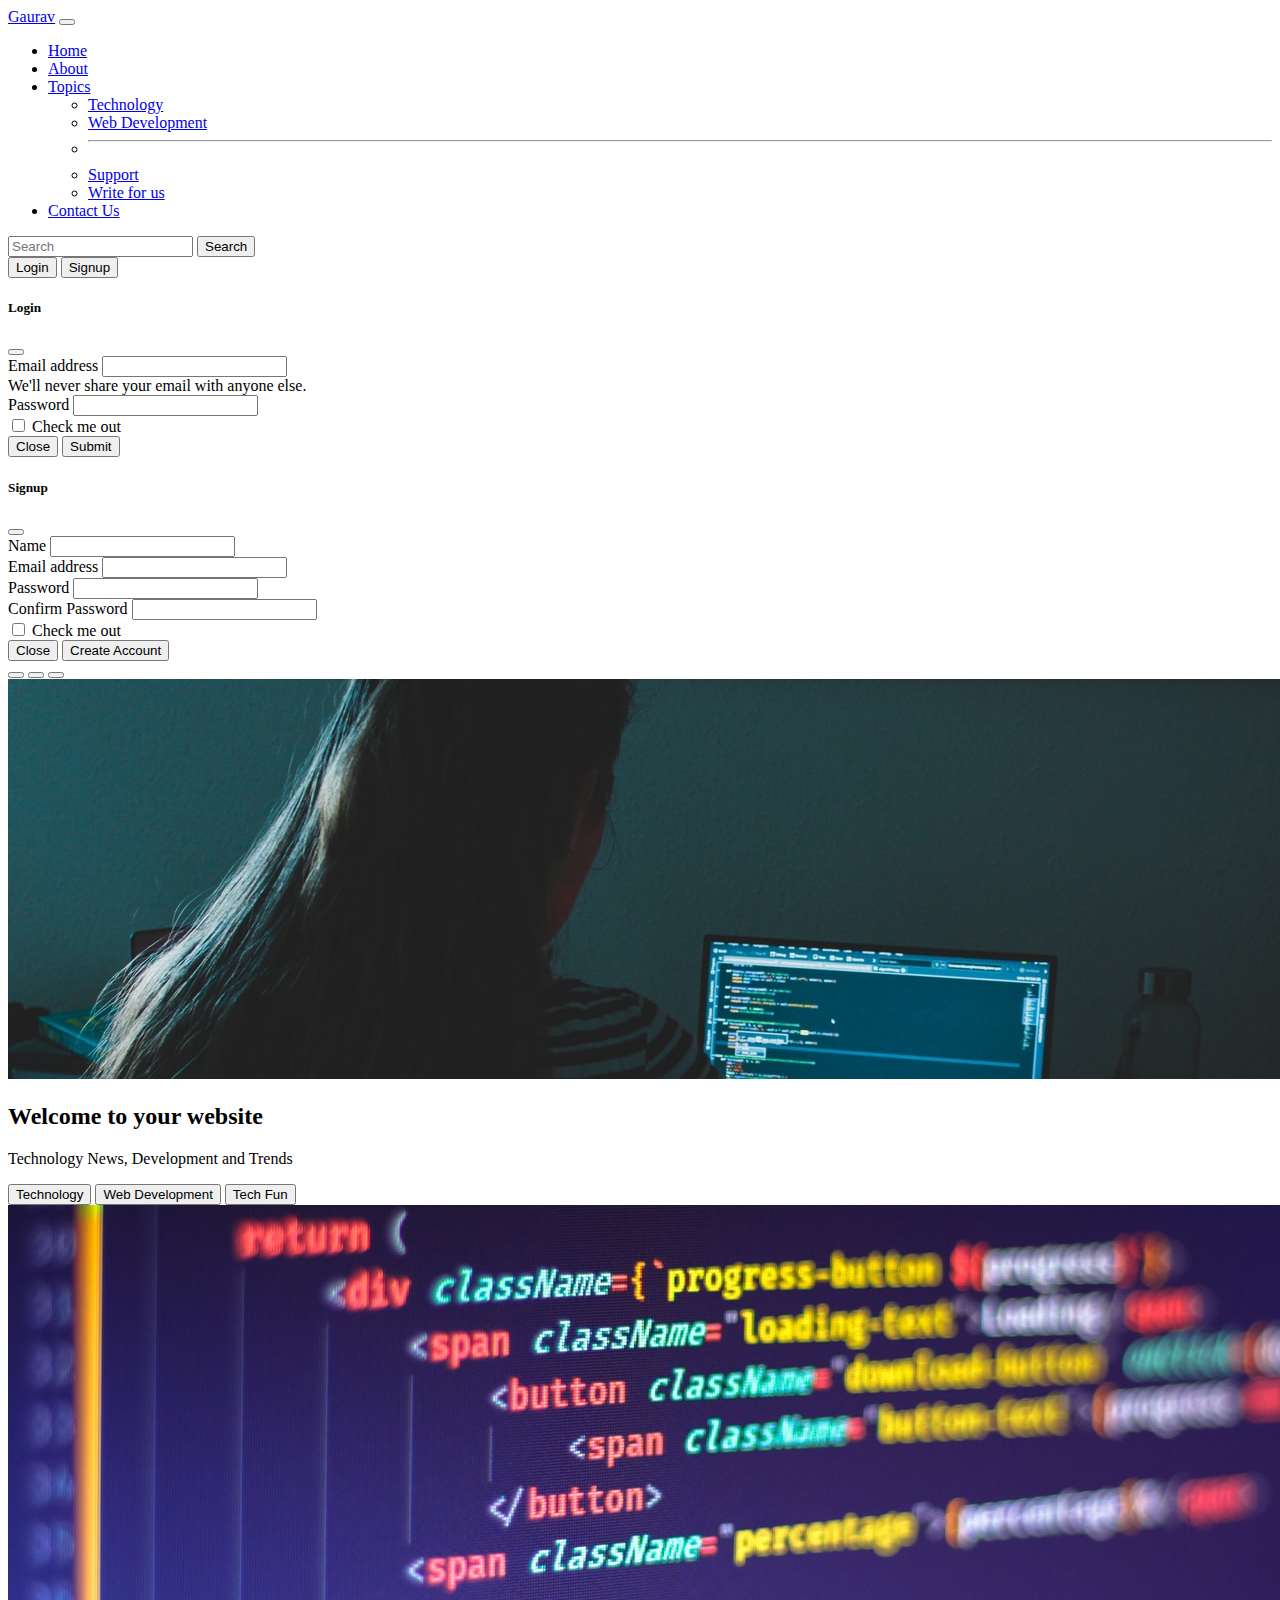
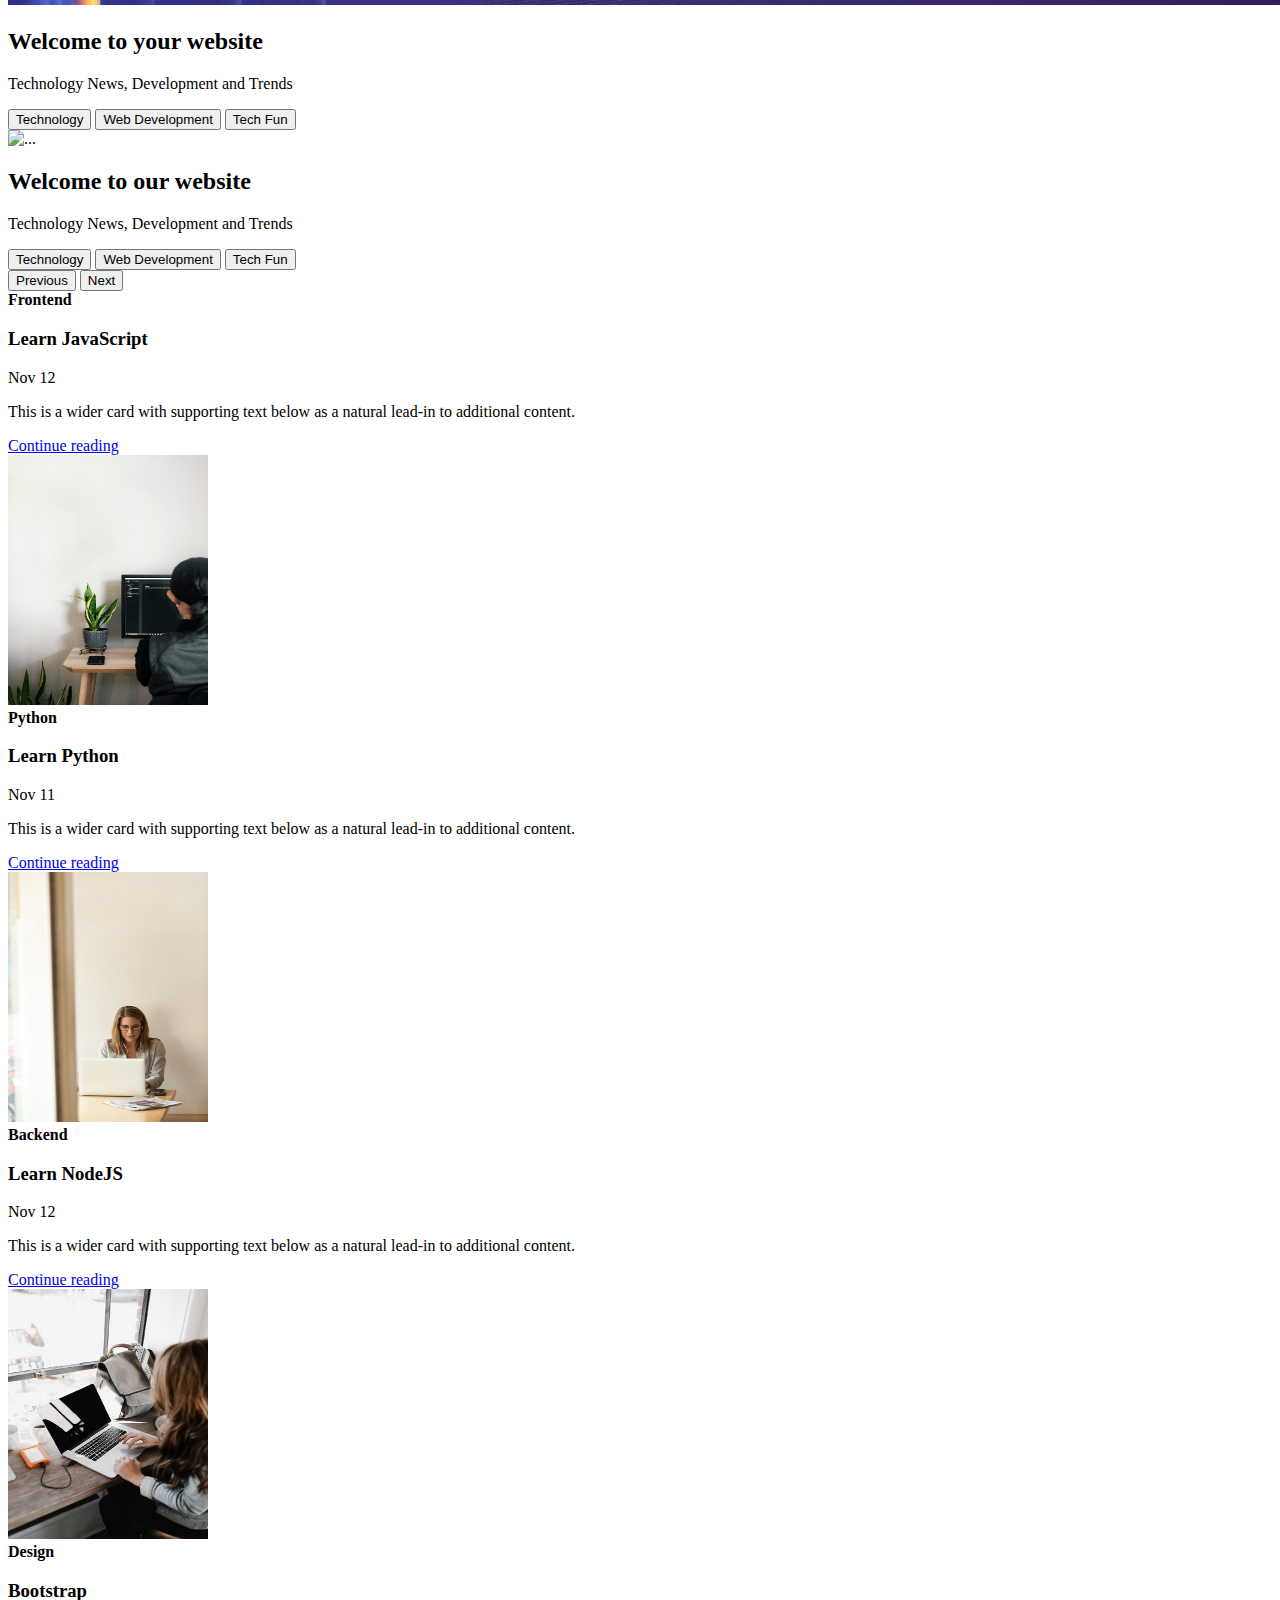
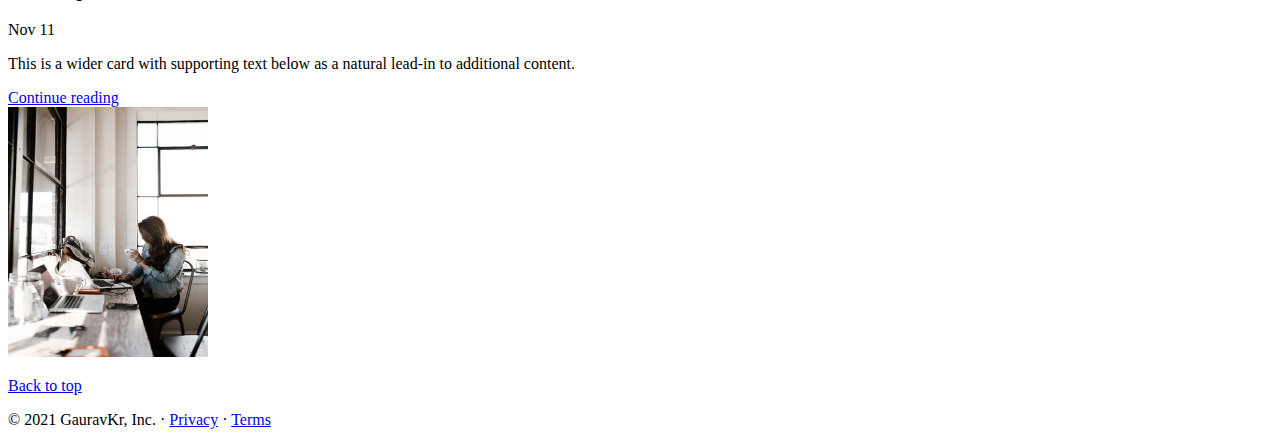
==== index.html @ e2b61eef "first commit" ====
<!DOCTYPE html>
<html lang="en">
  <head>
    <!-- Required meta tags -->
    <meta charset="utf-8" />
    <meta name="viewport" content="width=device-width, initial-scale=1" />

    <!-- Bootstrap CSS -->
    <link
      href="https://cdn.jsdelivr.net/npm/bootstrap@5.0.0-beta3/dist/css/bootstrap.min.css"
      rel="stylesheet"
      integrity="sha384-eOJMYsd53ii+scO/bJGFsiCZc+5NDVN2yr8+0RDqr0Ql0h+rP48ckxlpbzKgwra6"
      crossorigin="anonymous"
    />

    <title>Hello, world!</title>
  </head>
  <body>
    <nav class="navbar navbar-expand-lg navbar-dark bg-dark">
      <div class="container-fluid">
        <a class="navbar-brand" href="#">Gaurav</a>
        <button
          class="navbar-toggler"
          type="button"
          data-bs-toggle="collapse"
          data-bs-target="#navbarSupportedContent"
          aria-controls="navbarSupportedContent"
          aria-expanded="false"
          aria-label="Toggle navigation"
        >
          <span class="navbar-toggler-icon"></span>
        </button>
        <div class="collapse navbar-collapse" id="navbarSupportedContent">
          <ul class="navbar-nav me-auto mb-2 mb-lg-0">
            <li class="nav-item">
              <a class="nav-link active" aria-current="page" href="/">Home</a>
            </li>
            <li class="nav-item">
              <a class="nav-link" href="about.html">About</a>
            </li>

            <li class="nav-item dropdown">
              <a
                class="nav-link dropdown-toggle"
                href="#"
                id="navbarDropdown"
                role="button"
                data-bs-toggle="dropdown"
                aria-expanded="false"
              >
                Topics
              </a>
              <ul class="dropdown-menu" aria-labelledby="navbarDropdown">
                <li><a class="dropdown-item" href="#">Technology</a></li>
                <li><a class="dropdown-item" href="#">Web Development</a></li>
                <li><hr class="dropdown-divider" /></li>
                <li>
                  <a class="dropdown-item" href="#">Support</a>
                </li>
                <li>
                  <a class="dropdown-item" href="#">Write for us</a>
                </li>
              </ul>
            </li>
            <li class="nav-item">
              <a class="nav-link" href="contact.html">Contact Us</a>
            </li>
          </ul>
          <form class="d-flex">
            <input
              class="form-control me-2"
              type="search"
              placeholder="Search"
              aria-label="Search"
            />
            <button class="btn btn-outline-danger" type="submit">
              Search
            </button>
          </form>
          <div class="mx-2">
              <button type="button" class="btn btn-danger" data-bs-toggle="modal" data-bs-target="#loginModal">Login</button>
              <button type="button" class="btn btn-danger" data-bs-toggle="modal" data-bs-target="#signupModal">Signup</button>
          </div>
        </div>
      </div>
    </nav>

 
  <!-- LOGIN Modal -->
  <div class="modal fade" id="loginModal" tabindex="-1" aria-labelledby="loginModalLabel" aria-hidden="true">
    <div class="modal-dialog">
      <div class="modal-content">
        <div class="modal-header">
          <h5 class="modal-title" id="loginModalLabel">Login</h5>
          <button type="button" class="btn-close" data-bs-dismiss="modal" aria-label="Close"></button>
        </div>
        <div class="modal-body">
            <form>
                <div class="mb-3">
                  <label for="exampleInputEmail1" class="form-label">Email address</label>
                  <input type="email" class="form-control" id="exampleInputEmail1" aria-describedby="emailHelp">
                  <div id="emailHelp" class="form-text">We'll never share your email with anyone else.</div>
                </div>
                <div class="mb-3">
                  <label for="exampleInputPassword1" class="form-label">Password</label>
                  <input type="password" class="form-control" id="exampleInputPassword1">
                </div>
                <div class="mb-3 form-check">
                  <input type="checkbox" class="form-check-input" id="exampleCheck1">
                  <label class="form-check-label" for="exampleCheck1">Check me out</label>
                </div>
                <!-- <button type="submit" class="btn btn-primary">Submit</button> -->
              </form>
        </div>
        <div class="modal-footer">
          <button type="button" class="btn btn-secondary" data-bs-dismiss="modal">Close</button>
          <button type="button" class="btn btn-primary">Submit</button>
        </div>
      </div>
    </div>
  </div>

  

  
  <!-- SIGNUP Modal -->
  <div class="modal fade" id="signupModal" tabindex="-1" aria-labelledby="signupModalLabel" aria-hidden="true">
    <div class="modal-dialog">
      <div class="modal-content">
        <div class="modal-header">
          <h5 class="modal-title" id="signupModalLabel">Signup</h5>
          <button type="button" class="btn-close" data-bs-dismiss="modal" aria-label="Close"></button>
        </div>
        <div class="modal-body">
            <form>
                <div class="mb-3">
                  <label for="exampleInputName" class="form-label">Name</label>
                  <input type="text" class="form-control" id="exampleInputName" aria-describedby="emailHelp">
                  
                </div>
                <div class="mb-3">
                    <label for="exampleInputEmail1" class="form-label">Email address</label>
                    <input type="email" class="form-control" id="exampleInputEmail1" aria-describedby="emailHelp">
                   
                  </div>
                <div class="mb-3">
                  <label for="exampleInputPassword1" class="form-label">Password</label>
                  <input type="password" class="form-control" id="exampleInputPassword1">
                </div>
                <div class="mb-3">
                    <label for="exampleInputPassword1" class="form-label">Confirm Password</label>
                    <input type="password" class="form-control" id="exampleInputPassword1">
                  </div>
                <div class="mb-3 form-check">
                  <input type="checkbox" class="form-check-input" id="exampleCheck1">
                  <label class="form-check-label" for="exampleCheck1">Check me out</label>
                </div>
                <!-- <button type="submit" class="btn btn-primary">Submit</button> -->
              </form>
        </div>
        <div class="modal-footer">
          <button type="button" class="btn btn-secondary" data-bs-dismiss="modal">Close</button>
          <button type="button" class="btn btn-primary">Create Account</button>
        </div>
      </div>
    </div>
  </div>

    <div
      id="carouselExampleCaptions"
      class="carousel carousel-fade"
      data-bs-ride="carousel"
    >
      <div class="carousel-indicators">
        <button
          type="button"
          data-bs-target="#carouselExampleCaptions"
          data-bs-slide-to="0"
          class="active"
          aria-current="true"
          aria-label="Slide 1"
        ></button>
        <button
          type="button"
          data-bs-target="#carouselExampleCaptions"
          data-bs-slide-to="1"
          aria-label="Slide 2"
        ></button>
        <button
          type="button"
          data-bs-target="#carouselExampleCaptions"
          data-bs-slide-to="2"
          aria-label="Slide 3"
        ></button>
      </div>
      <div class="carousel-inner">
        <div class="carousel-item active">
          <img src="1.jpg" class="d-block w-100" alt="..." />
          <div class="carousel-caption d-none d-md-block">
            <h2>Welcome to your website</h2>
            <p>Technology News, Development and Trends</p>
            <button class="btn btn-danger">Technology</button>
            <button class="btn btn-primary">Web Development</button>
            <button class="btn btn-success">Tech Fun</button>
          </div>
        </div>
        <div class="carousel-item">
          <img src="2.jpg" class="d-block w-100" alt="..." />
          <div class="carousel-caption d-none d-md-block">
            <h2>Welcome to your website</h2>
            <p>Technology News, Development and Trends</p>
            <button class="btn btn-danger">Technology</button>
            <button class="btn btn-primary">Web Development</button>
            <button class="btn btn-success">Tech Fun</button>
          </div>
        </div>
        <div class="carousel-item">
          <img
            src="https://source.unsplash.com/1400x400/?javascript"
            class="d-block w-100"
            alt="..."
          />
          <div class="carousel-caption d-none d-md-block">
            <h2>Welcome to our website</h2>
            <p>Technology News, Development and Trends</p>
            <button class="btn btn-danger">Technology</button>
            <button class="btn btn-primary">Web Development</button>
            <button class="btn btn-success">Tech Fun</button>
          </div>
        </div>
      </div>
      <button
        class="carousel-control-prev"
        type="button"
        data-bs-target="#carouselExampleCaptions"
        data-bs-slide="prev"
      >
        <span class="carousel-control-prev-icon" aria-hidden="true"></span>
        <span class="visually-hidden">Previous</span>
      </button>
      <button
        class="carousel-control-next"
        type="button"
        data-bs-target="#carouselExampleCaptions"
        data-bs-slide="next"
      >
        <span class="carousel-control-next-icon" aria-hidden="true"></span>
        <span class="visually-hidden">Next</span>
      </button>
    </div>
    <div class="container my-4">
      <div class="row mb-2">
        <div class="col-md-6">
          <div
            class="row g-0 border rounded overflow-hidden flex-md-row mb-4 shadow-sm h-md-250 position-relative"
          >
            <div class="col p-4 d-flex flex-column position-static">
              <strong class="d-inline-block mb-2 text-primary">Frontend</strong>
              <h3 class="mb-0">Learn JavaScript</h3>
              <div class="mb-1 text-muted">Nov 12</div>
              <p class="card-text mb-auto">
                This is a wider card with supporting text below as a natural
                lead-in to additional content.
              </p>
              <a href="#" class="stretched-link">Continue reading</a>
            </div>
            <div class="col-auto d-none d-lg-block">
              <img src="thumb-1.jpg"
                class="bd-placeholder-img"
                width="200"
                height="250"
              
              >
                
              </img>
            </div>
          </div>
        </div>
        <div class="col-md-6">
          <div
            class="row g-0 border rounded overflow-hidden flex-md-row mb-4 shadow-sm h-md-250 position-relative"
          >
            <div class="col p-4 d-flex flex-column position-static">
              <strong class="d-inline-block mb-2 text-success">Python</strong>
              <h3 class="mb-0">Learn Python</h3>
              <div class="mb-1 text-muted">Nov 11</div>
              <p class="mb-auto">
                This is a wider card with supporting text below as a natural
                lead-in to additional content.
              </p>
              <a href="#" class="stretched-link">Continue reading</a>
            </div>
            <div class="col-auto d-none d-lg-block">
                <img src="thumb-2.jpg"
                class="bd-placeholder-img"
                width="200"
                height="250"
              
              >
                
              </img>
            </div>
          </div>
        </div>
      </div>

      <div class="row mb-2">
        <div class="col-md-6">
          <div
            class="row g-0 border rounded overflow-hidden flex-md-row mb-4 shadow-sm h-md-250 position-relative"
          >
            <div class="col p-4 d-flex flex-column position-static">
              <strong class="d-inline-block mb-2 text-danger">Backend</strong>
              <h3 class="mb-0">Learn NodeJS</h3>
              <div class="mb-1 text-muted">Nov 12</div>
              <p class="card-text mb-auto">
                This is a wider card with supporting text below as a natural
                lead-in to additional content.
              </p>
              <a href="#" class="stretched-link">Continue reading</a>
            </div>
            <div class="col-auto d-none d-lg-block">
              <img src="thumb-3.jpg"
                class="bd-placeholder-img"
                width="200"
                height="250"
              
              >
                
              </img>
            </div>
          </div>
        </div>
        <div class="col-md-6">
          <div
            class="row g-0 border rounded overflow-hidden flex-md-row mb-4 shadow-sm h-md-250 position-relative"
          >
            <div class="col p-4 d-flex flex-column position-static">
              <strong class="d-inline-block mb-2 text-warning">Design</strong>
              <h3 class="mb-0">Bootstrap</h3>
              <div class="mb-1 text-muted">Nov 11</div>
              <p class="mb-auto">
                This is a wider card with supporting text below as a natural
                lead-in to additional content.
              </p>
              <a href="#" class="stretched-link">Continue reading</a>
            </div>
            <div class="col-auto d-none d-lg-block">
                <img src="thumb-4.jpg"
                class="bd-placeholder-img"
                width="200"
                height="250"
              
              >
                
              </img>
            </div>
          </div>
        </div>
      </div>
      
    </div>
    <footer class="container">
        <p class="float-end"><a href="#">Back to top</a></p>
        <p>© 2021 GauravKr, Inc. · <a href="#">Privacy</a> · <a href="#">Terms</a></p>
      </footer>
    <!-- Optional JavaScript; choose one of the two! -->

    <!-- Option 1: Bootstrap Bundle with Popper -->
    <script
      src="https://cdn.jsdelivr.net/npm/bootstrap@5.0.0-beta3/dist/js/bootstrap.bundle.min.js"
      integrity="sha384-JEW9xMcG8R+pH31jmWH6WWP0WintQrMb4s7ZOdauHnUtxwoG2vI5DkLtS3qm9Ekf"
      crossorigin="anonymous"
    ></script>

    <!-- Option 2: Separate Popper and Bootstrap JS -->
    <!--
    <script src="https://cdn.jsdelivr.net/npm/@popperjs/core@2.9.1/dist/umd/popper.min.js" integrity="sha384-SR1sx49pcuLnqZUnnPwx6FCym0wLsk5JZuNx2bPPENzswTNFaQU1RDvt3wT4gWFG" crossorigin="anonymous"></script>
    <script src="https://cdn.jsdelivr.net/npm/bootstrap@5.0.0-beta3/dist/js/bootstrap.min.js" integrity="sha384-j0CNLUeiqtyaRmlzUHCPZ+Gy5fQu0dQ6eZ/xAww941Ai1SxSY+0EQqNXNE6DZiVc" crossorigin="anonymous"></script>
    -->
  </body>
</html>
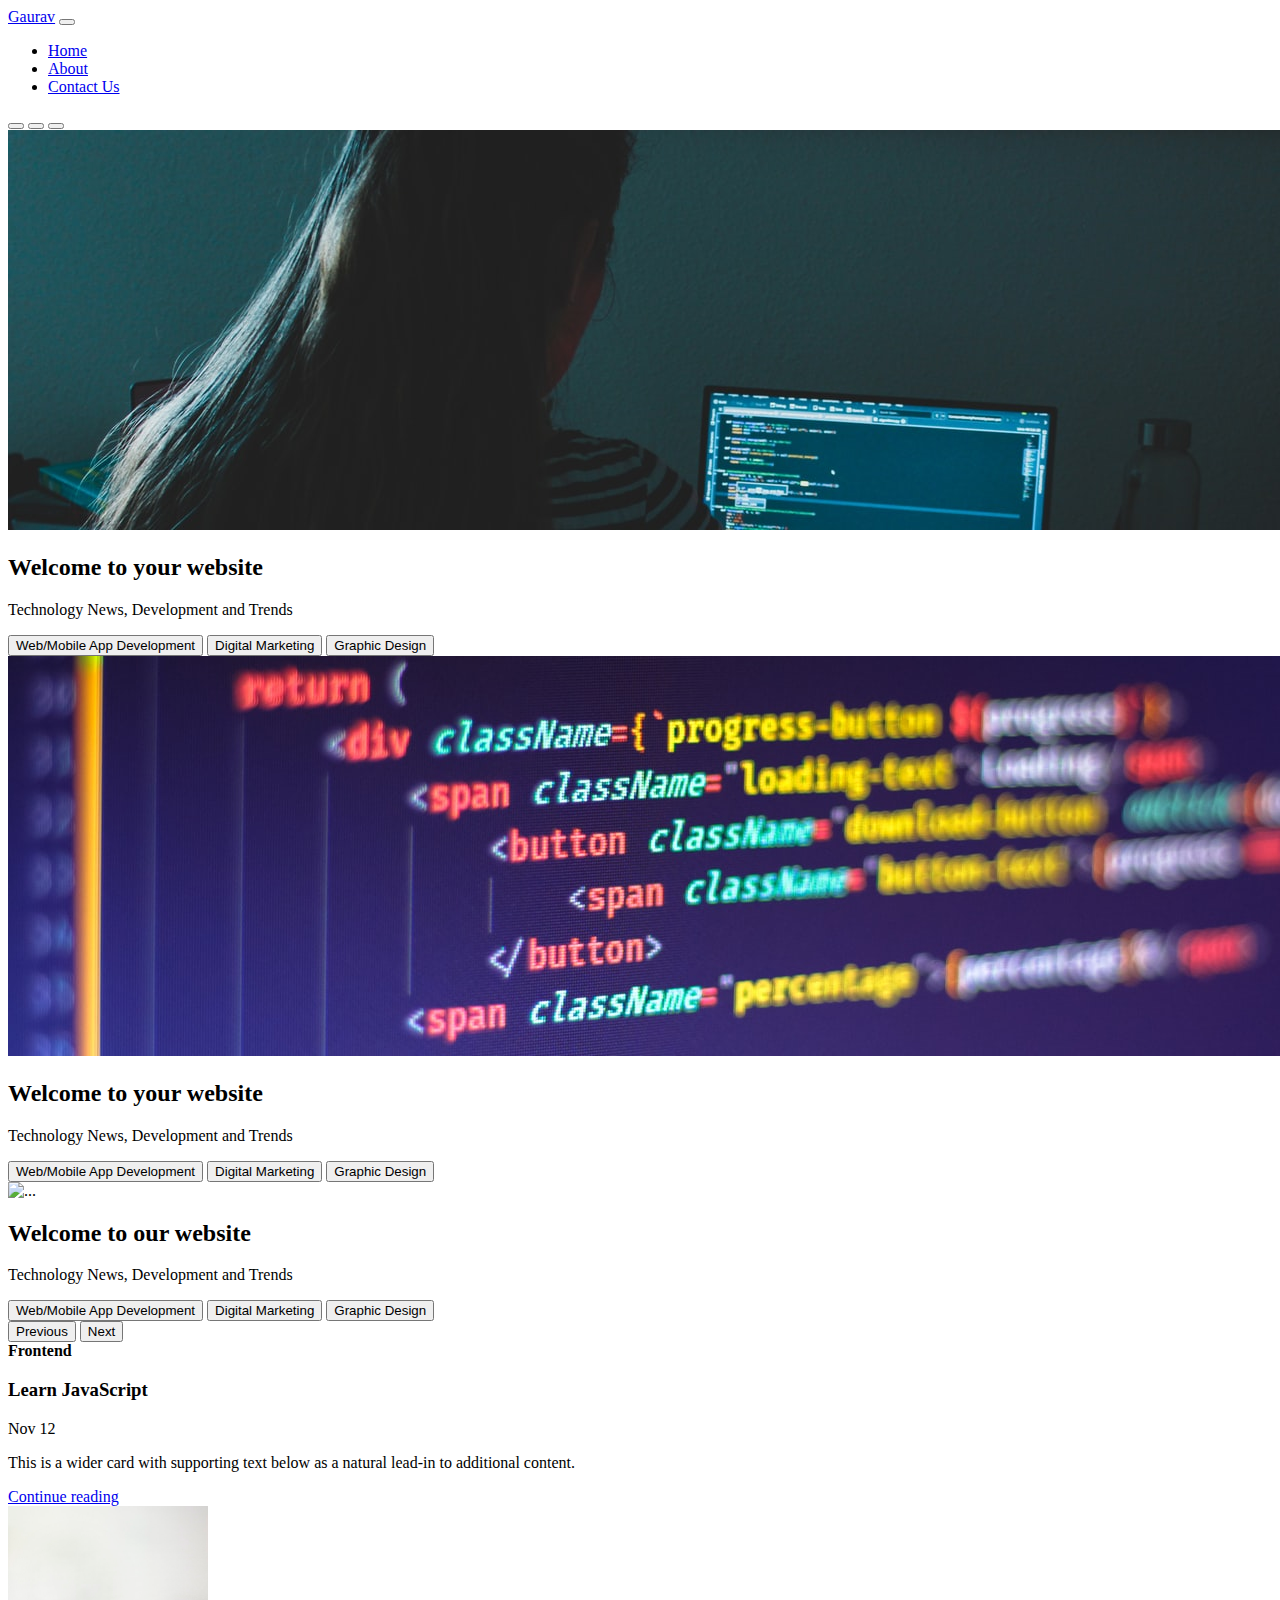
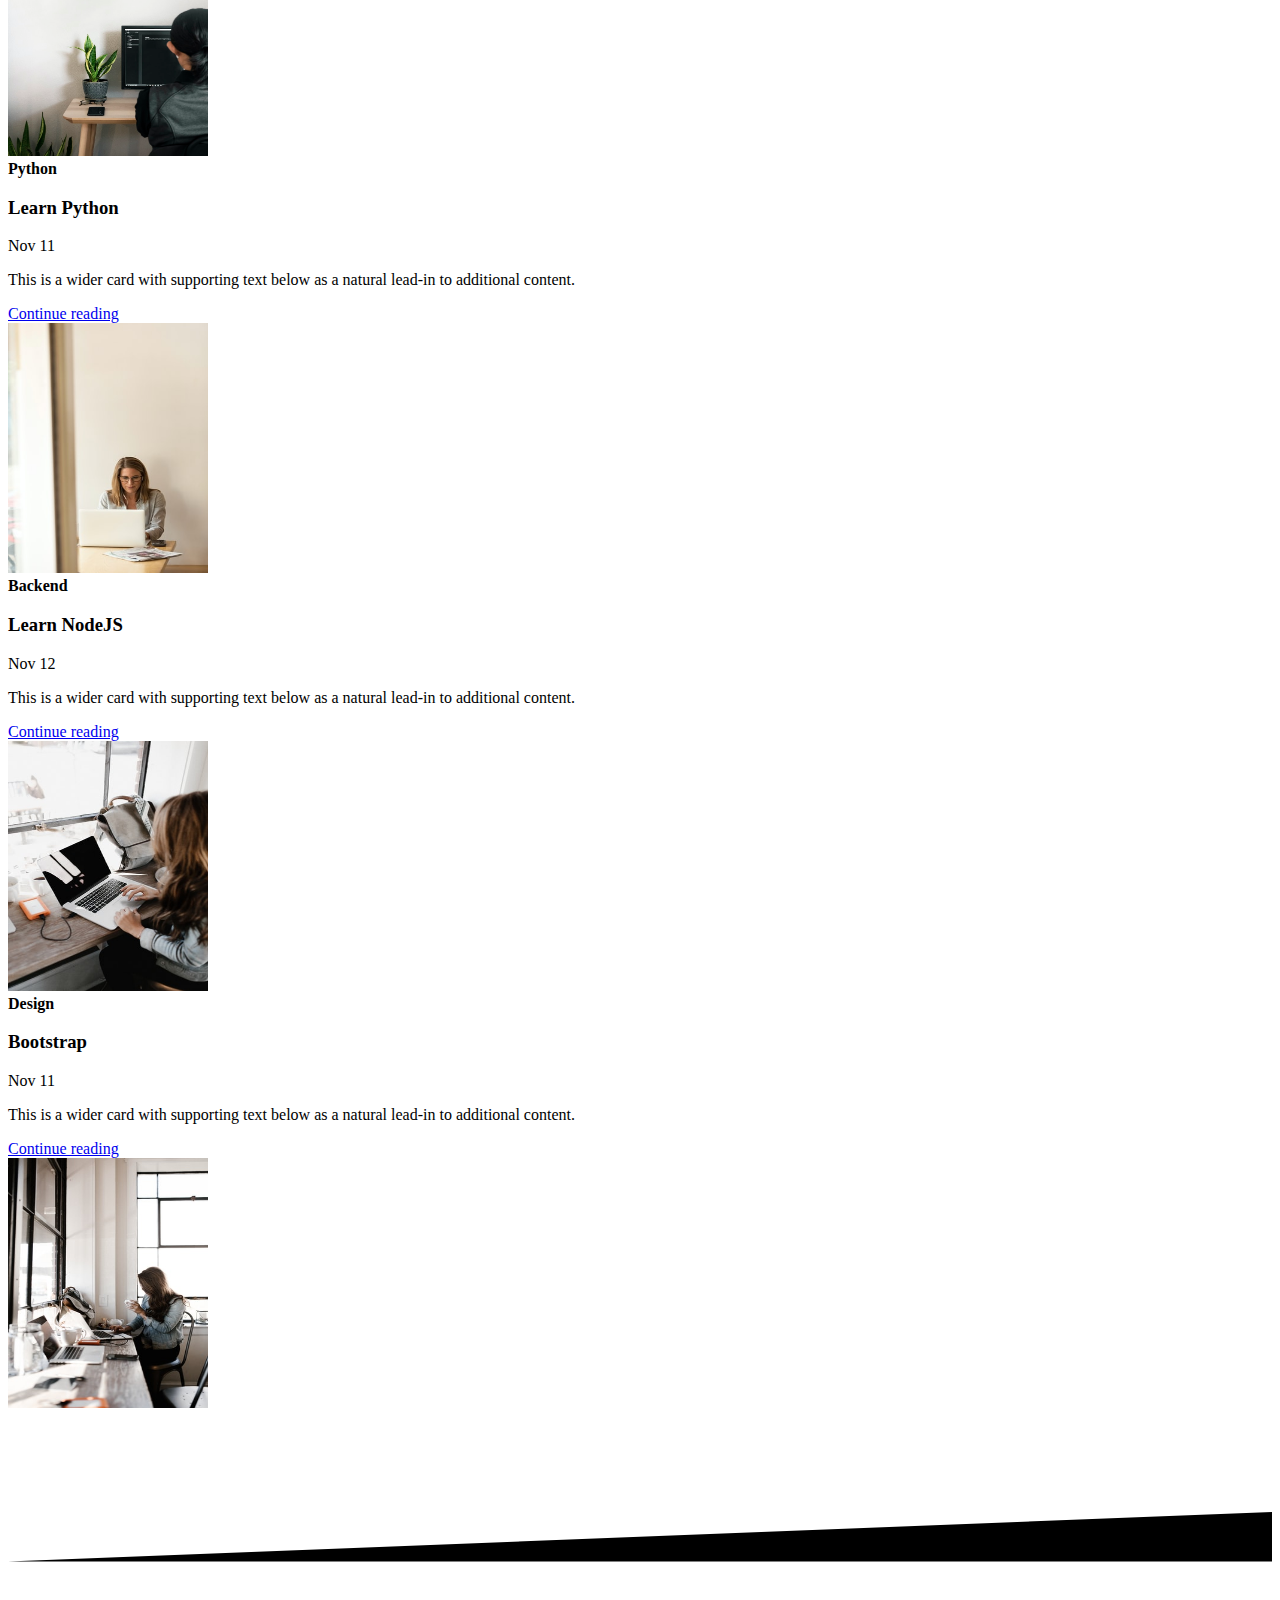
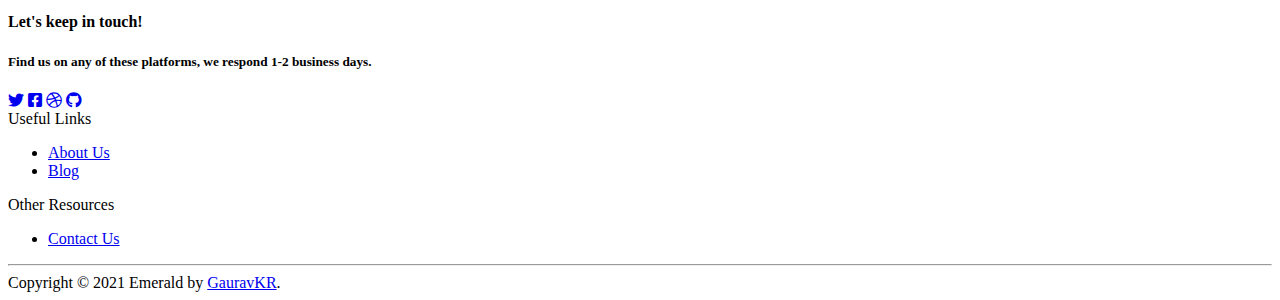
==== commit 4513d956: "website work" ====
--- a/index.html
+++ b/index.html
@@ -13,7 +13,12 @@
       crossorigin="anonymous"
     />
 
-    <title>Hello, world!</title>
+     <!-- Font Awesome -->
+     <link rel="stylesheet" href="https://cdnjs.cloudflare.com/ajax/libs/font-awesome/5.10.2/css/all.min.css"/>
+     <link href="https://unpkg.com/aos@2.3.1/dist/aos.css" rel="stylesheet">
+     <!-- Tailwind Library -->
+     <link rel="stylesheet" href="https://cdn.jsdelivr.net/gh/creativetimofficial/tailwind-starter-kit/compiled-tailwind.min.css" />
+     <title>Hello, world!</title>
   </head>
   <body>
     <nav class="navbar navbar-expand-lg navbar-dark bg-dark">
@@ -31,15 +36,16 @@
           <span class="navbar-toggler-icon"></span>
         </button>
         <div class="collapse navbar-collapse" id="navbarSupportedContent">
-          <ul class="navbar-nav me-auto mb-2 mb-lg-0">
+          <div class="me-auto"></div>
+          <ul class="navbar-nav  mb-2 mb-lg-0">
             <li class="nav-item">
-              <a class="nav-link active" aria-current="page" href="/">Home</a>
+              <a class="nav-link active" aria-current="page" href="index.html">Home</a>
             </li>
             <li class="nav-item">
               <a class="nav-link" href="about.html">About</a>
             </li>
 
-            <li class="nav-item dropdown">
+            <!-- <li class="nav-item dropdown">
               <a
                 class="nav-link dropdown-toggle"
                 href="#"
@@ -61,110 +67,20 @@
                   <a class="dropdown-item" href="#">Write for us</a>
                 </li>
               </ul>
-            </li>
+            </li> -->
             <li class="nav-item">
               <a class="nav-link" href="contact.html">Contact Us</a>
             </li>
           </ul>
-          <form class="d-flex">
-            <input
-              class="form-control me-2"
-              type="search"
-              placeholder="Search"
-              aria-label="Search"
-            />
-            <button class="btn btn-outline-danger" type="submit">
-              Search
-            </button>
-          </form>
-          <div class="mx-2">
-              <button type="button" class="btn btn-danger" data-bs-toggle="modal" data-bs-target="#loginModal">Login</button>
-              <button type="button" class="btn btn-danger" data-bs-toggle="modal" data-bs-target="#signupModal">Signup</button>
-          </div>
+         
+         
         </div>
       </div>
     </nav>
 
  
-  <!-- LOGIN Modal -->
-  <div class="modal fade" id="loginModal" tabindex="-1" aria-labelledby="loginModalLabel" aria-hidden="true">
-    <div class="modal-dialog">
-      <div class="modal-content">
-        <div class="modal-header">
-          <h5 class="modal-title" id="loginModalLabel">Login</h5>
-          <button type="button" class="btn-close" data-bs-dismiss="modal" aria-label="Close"></button>
-        </div>
-        <div class="modal-body">
-            <form>
-                <div class="mb-3">
-                  <label for="exampleInputEmail1" class="form-label">Email address</label>
-                  <input type="email" class="form-control" id="exampleInputEmail1" aria-describedby="emailHelp">
-                  <div id="emailHelp" class="form-text">We'll never share your email with anyone else.</div>
-                </div>
-                <div class="mb-3">
-                  <label for="exampleInputPassword1" class="form-label">Password</label>
-                  <input type="password" class="form-control" id="exampleInputPassword1">
-                </div>
-                <div class="mb-3 form-check">
-                  <input type="checkbox" class="form-check-input" id="exampleCheck1">
-                  <label class="form-check-label" for="exampleCheck1">Check me out</label>
-                </div>
-                <!-- <button type="submit" class="btn btn-primary">Submit</button> -->
-              </form>
-        </div>
-        <div class="modal-footer">
-          <button type="button" class="btn btn-secondary" data-bs-dismiss="modal">Close</button>
-          <button type="button" class="btn btn-primary">Submit</button>
-        </div>
-      </div>
-    </div>
-  </div>
-
   
 
-  
-  <!-- SIGNUP Modal -->
-  <div class="modal fade" id="signupModal" tabindex="-1" aria-labelledby="signupModalLabel" aria-hidden="true">
-    <div class="modal-dialog">
-      <div class="modal-content">
-        <div class="modal-header">
-          <h5 class="modal-title" id="signupModalLabel">Signup</h5>
-          <button type="button" class="btn-close" data-bs-dismiss="modal" aria-label="Close"></button>
-        </div>
-        <div class="modal-body">
-            <form>
-                <div class="mb-3">
-                  <label for="exampleInputName" class="form-label">Name</label>
-                  <input type="text" class="form-control" id="exampleInputName" aria-describedby="emailHelp">
-                  
-                </div>
-                <div class="mb-3">
-                    <label for="exampleInputEmail1" class="form-label">Email address</label>
-                    <input type="email" class="form-control" id="exampleInputEmail1" aria-describedby="emailHelp">
-                   
-                  </div>
-                <div class="mb-3">
-                  <label for="exampleInputPassword1" class="form-label">Password</label>
-                  <input type="password" class="form-control" id="exampleInputPassword1">
-                </div>
-                <div class="mb-3">
-                    <label for="exampleInputPassword1" class="form-label">Confirm Password</label>
-                    <input type="password" class="form-control" id="exampleInputPassword1">
-                  </div>
-                <div class="mb-3 form-check">
-                  <input type="checkbox" class="form-check-input" id="exampleCheck1">
-                  <label class="form-check-label" for="exampleCheck1">Check me out</label>
-                </div>
-                <!-- <button type="submit" class="btn btn-primary">Submit</button> -->
-              </form>
-        </div>
-        <div class="modal-footer">
-          <button type="button" class="btn btn-secondary" data-bs-dismiss="modal">Close</button>
-          <button type="button" class="btn btn-primary">Create Account</button>
-        </div>
-      </div>
-    </div>
-  </div>
 
     <div
       id="carouselExampleCaptions"
@@ -199,9 +115,9 @@
           <div class="carousel-caption d-none d-md-block">
             <h2>Welcome to your website</h2>
             <p>Technology News, Development and Trends</p>
-            <button class="btn btn-danger">Technology</button>
-            <button class="btn btn-primary">Web Development</button>
-            <button class="btn btn-success">Tech Fun</button>
+            <button class="btn btn-danger">Web/Mobile App Development</button>
+            <button class="btn btn-primary">Digital Marketing</button>
+            <button class="btn btn-success">Graphic Design</button>
           </div>
         </div>
         <div class="carousel-item">
@@ -209,9 +125,9 @@
           <div class="carousel-caption d-none d-md-block">
             <h2>Welcome to your website</h2>
             <p>Technology News, Development and Trends</p>
-            <button class="btn btn-danger">Technology</button>
-            <button class="btn btn-primary">Web Development</button>
-            <button class="btn btn-success">Tech Fun</button>
+            <button class="btn btn-danger">Web/Mobile App Development</button>
+            <button class="btn btn-primary">Digital Marketing</button>
+            <button class="btn btn-success">Graphic Design</button>
           </div>
         </div>
         <div class="carousel-item">
@@ -223,9 +139,9 @@
           <div class="carousel-caption d-none d-md-block">
             <h2>Welcome to our website</h2>
             <p>Technology News, Development and Trends</p>
-            <button class="btn btn-danger">Technology</button>
-            <button class="btn btn-primary">Web Development</button>
-            <button class="btn btn-success">Tech Fun</button>
+            <button class="btn btn-danger">Web/Mobile App Development</button>
+            <button class="btn btn-primary">Digital Marketing</button>
+            <button class="btn btn-success">Graphic Design</button>
           </div>
         </div>
       </div>
@@ -360,10 +276,96 @@
       </div>
       
     </div>
-    <footer class="container">
-        <p class="float-end"><a href="#">Back to top</a></p>
-        <p>© 2021 GauravKr, Inc. · <a href="#">Privacy</a> · <a href="#">Terms</a></p>
-      </footer>
+    <div style="padding-bottom: 100px"></div>
+     <!-- Footer Section -->
+  <footer class="relative bg-gray-300 pt-8 pb-6">
+    <!-- Making Polygon Shape in Background -->
+    <div
+      class="bottom-auto top-0 left-0 right-0 w-full absolute pointer-events-none overflow-hidden -mt-20"
+      style="height: 80px; transform: translateZ(0);"
+    >
+      <svg
+        class="absolute bottom-0 overflow-hidden"
+        xmlns="http://www.w3.org/2000/svg"
+        preserveAspectRatio="none"
+        version="1.1"
+        viewBox="0 0 2560 100"
+        x="0"
+        y="0"
+      >
+        <polygon
+          class="text-gray-300 fill-current"
+          points="2560 0 2560 100 0 100"
+        ></polygon>
+      </svg>
+    </div>
+    <!-- Section Container -->
+    <div class="container mx-auto px-4">
+      <!-- Text Box Container -->
+      <div class="flex flex-wrap">
+        <div class="w-full lg:w-6/12 px-4">
+          <h4 class="text-3xl font-semibold">Let's keep in touch!</h4>
+          <h5 class="text-lg mt-0 mb-2 text-gray-700">
+            Find us on any of these platforms, we respond 1-2 business days.
+          </h5>
+          <!-- Social Media Buttons -->
+          <div class="mt-6">
+            <a href="https://www.twitter.com/creativetim" target="_blank"><i class="fab fa-twitter  bg-white text-blue-400 shadow-lg font-lg p-3 items-center justify-center align-center rounded-full outline-none focus:outline-none mr-2 inline-block text-center"></i></a>
+            <a href="https://www.facebook.com/creativetim" target="_blank"><i class="fab fa-facebook-square bg-white text-blue-600 shadow-lg font-lg p-3 items-center justify-center align-center rounded-full outline-none focus:outline-none mr-2 inline-block text-center"></i></a>
+            <a href="https://www.dribbble.com/creativetim" target="_blank"><i class="fab fa-dribbble bg-white text-pink-400 shadow-lg font-lg p-3 items-center justify-center align-center rounded-full outline-none focus:outline-none mr-2 inline-block text-center"></i></a>
+            <a href="https://www.github.com/creativetimofficial" target="_blank"><i class="fab fa-github bg-white text-gray-900 shadow-lg font-lg p-3 items-center justify-center align-center rounded-full outline-none focus:outline-none mr-2 inline-block text-center"></i></a>
+          </div>
+        </div>
+      <!-- List Container -->
+      <div class="w-full lg:w-6/12 px-4">
+          <div class="flex flex-wrap items-top mb-6">
+            <!-- List 1 -->
+            <div class="w-full lg:w-4/12 px-4 ml-auto">
+              <span class="block uppercase text-gray-600 text-sm font-semibold mb-2">Useful Links</span>
+              <ul class="list-unstyled">
+                <li>
+                  <a class="text-gray-700 hover:text-gray-900 font-semibold block pb-2 text-sm"
+                     href="./about.html">About Us</a>
+                </li>
+                <li>
+                  <a class="text-gray-700 hover:text-gray-900 font-semibold block pb-2 text-sm"
+                     href="./blog.html">Blog</a>
+                </li>
+              
+              </ul>
+            </div>
+            <!-- List 2 -->
+            <div class="w-full lg:w-4/12 px-4">
+              <span class="block uppercase text-gray-600 text-sm font-semibold mb-2">Other Resources</span>
+              <ul class="list-unstyled">
+              
+                
+                <li>
+                  <a class="text-gray-700 hover:text-gray-900 font-semibold block pb-2 text-sm"
+                     href="./contact.html">Contact Us</a>
+                </li>
+              </ul>
+            </div>
+          </div>
+        </div>
+      </div>
+      <!-- Line Break -->
+      <hr class="my-6 border-gray-400" />
+      <!-- Footer Text -->
+      <div class="flex flex-wrap items-center md:justify-between justify-center">
+        <div class="w-full md:w-4/12 px-4 mx-auto text-center">
+          <div class="text-sm text-gray-600 font-semibold py-1">
+            Copyright © 2021 Emerald by
+            <a
+              href="https://gauravkr2506.github.io/myportfolio/#/"
+              class="text-gray-600 hover:text-gray-900"
+              >GauravKR</a
+            >.
+          </div>
+        </div>
+      </div>
+    </div>
+  </footer>
     <!-- Optional JavaScript; choose one of the two! -->
 
     <!-- Option 1: Bootstrap Bundle with Popper -->
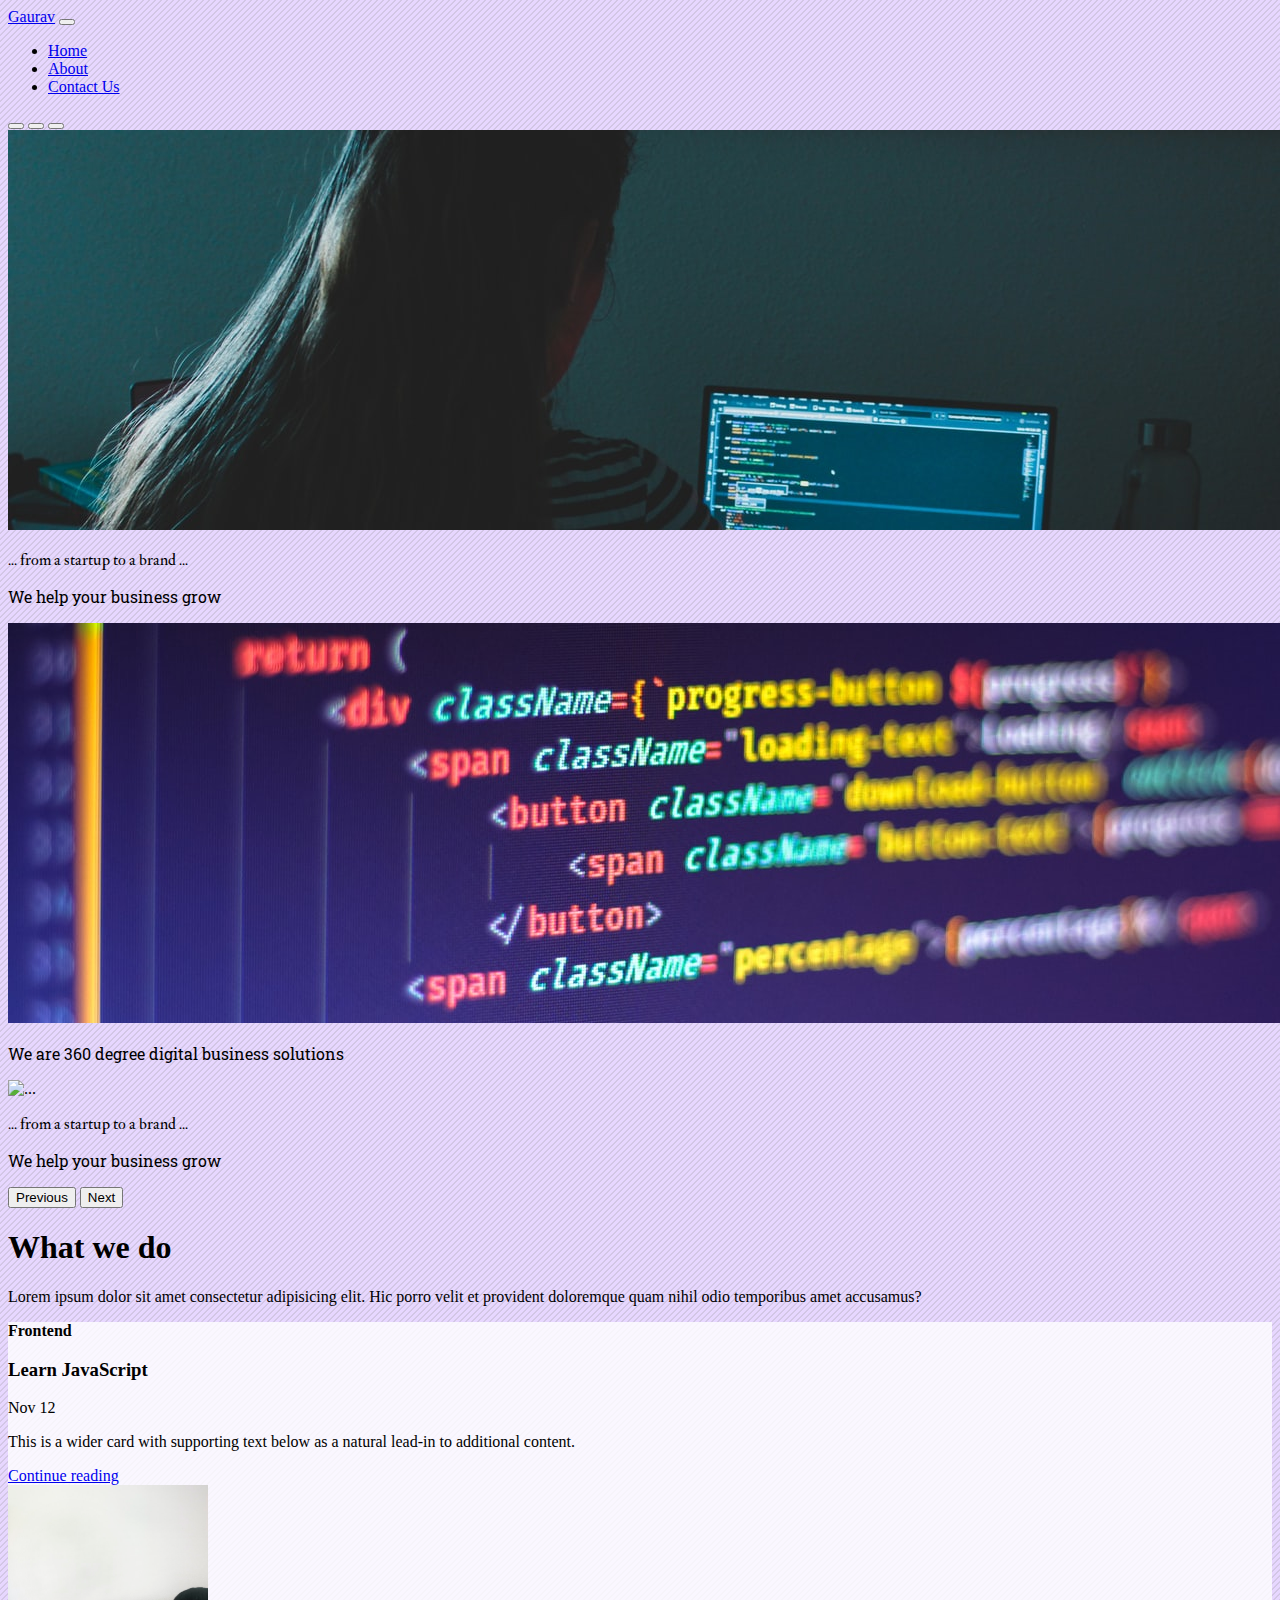
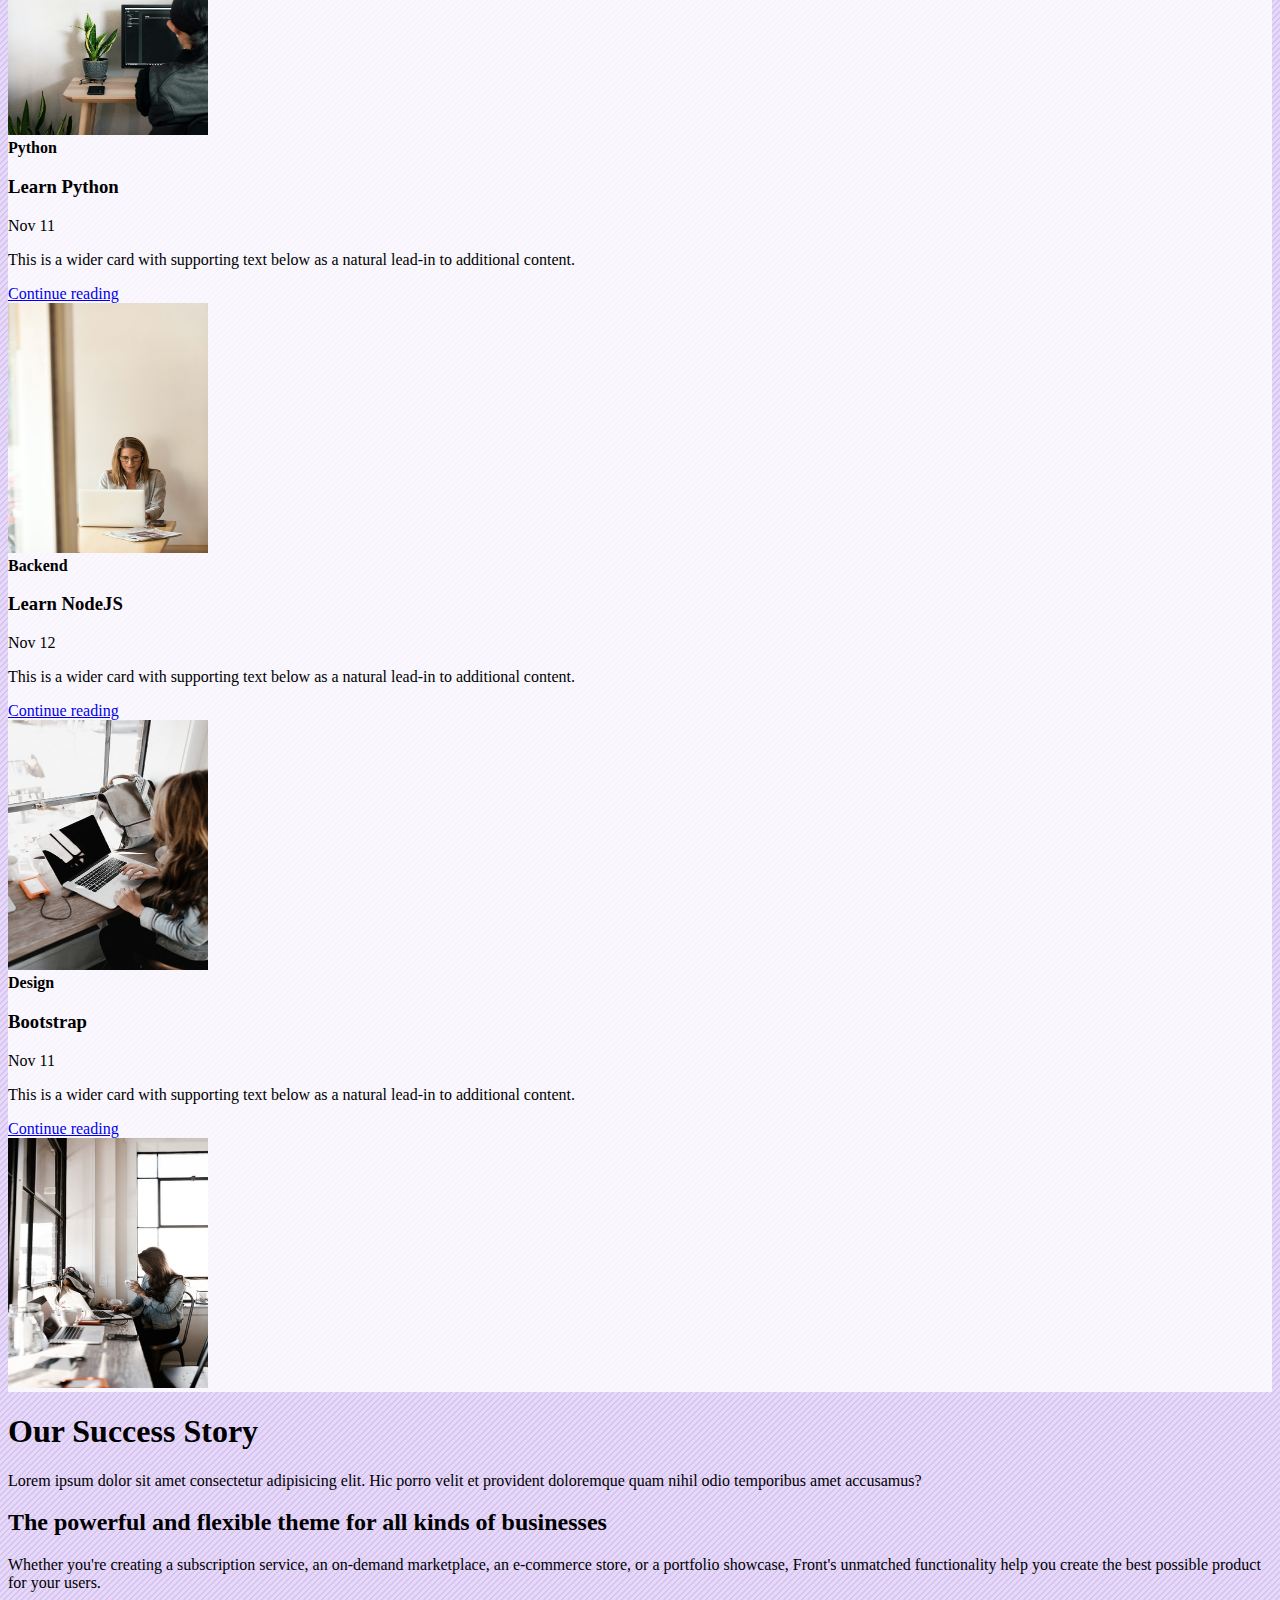
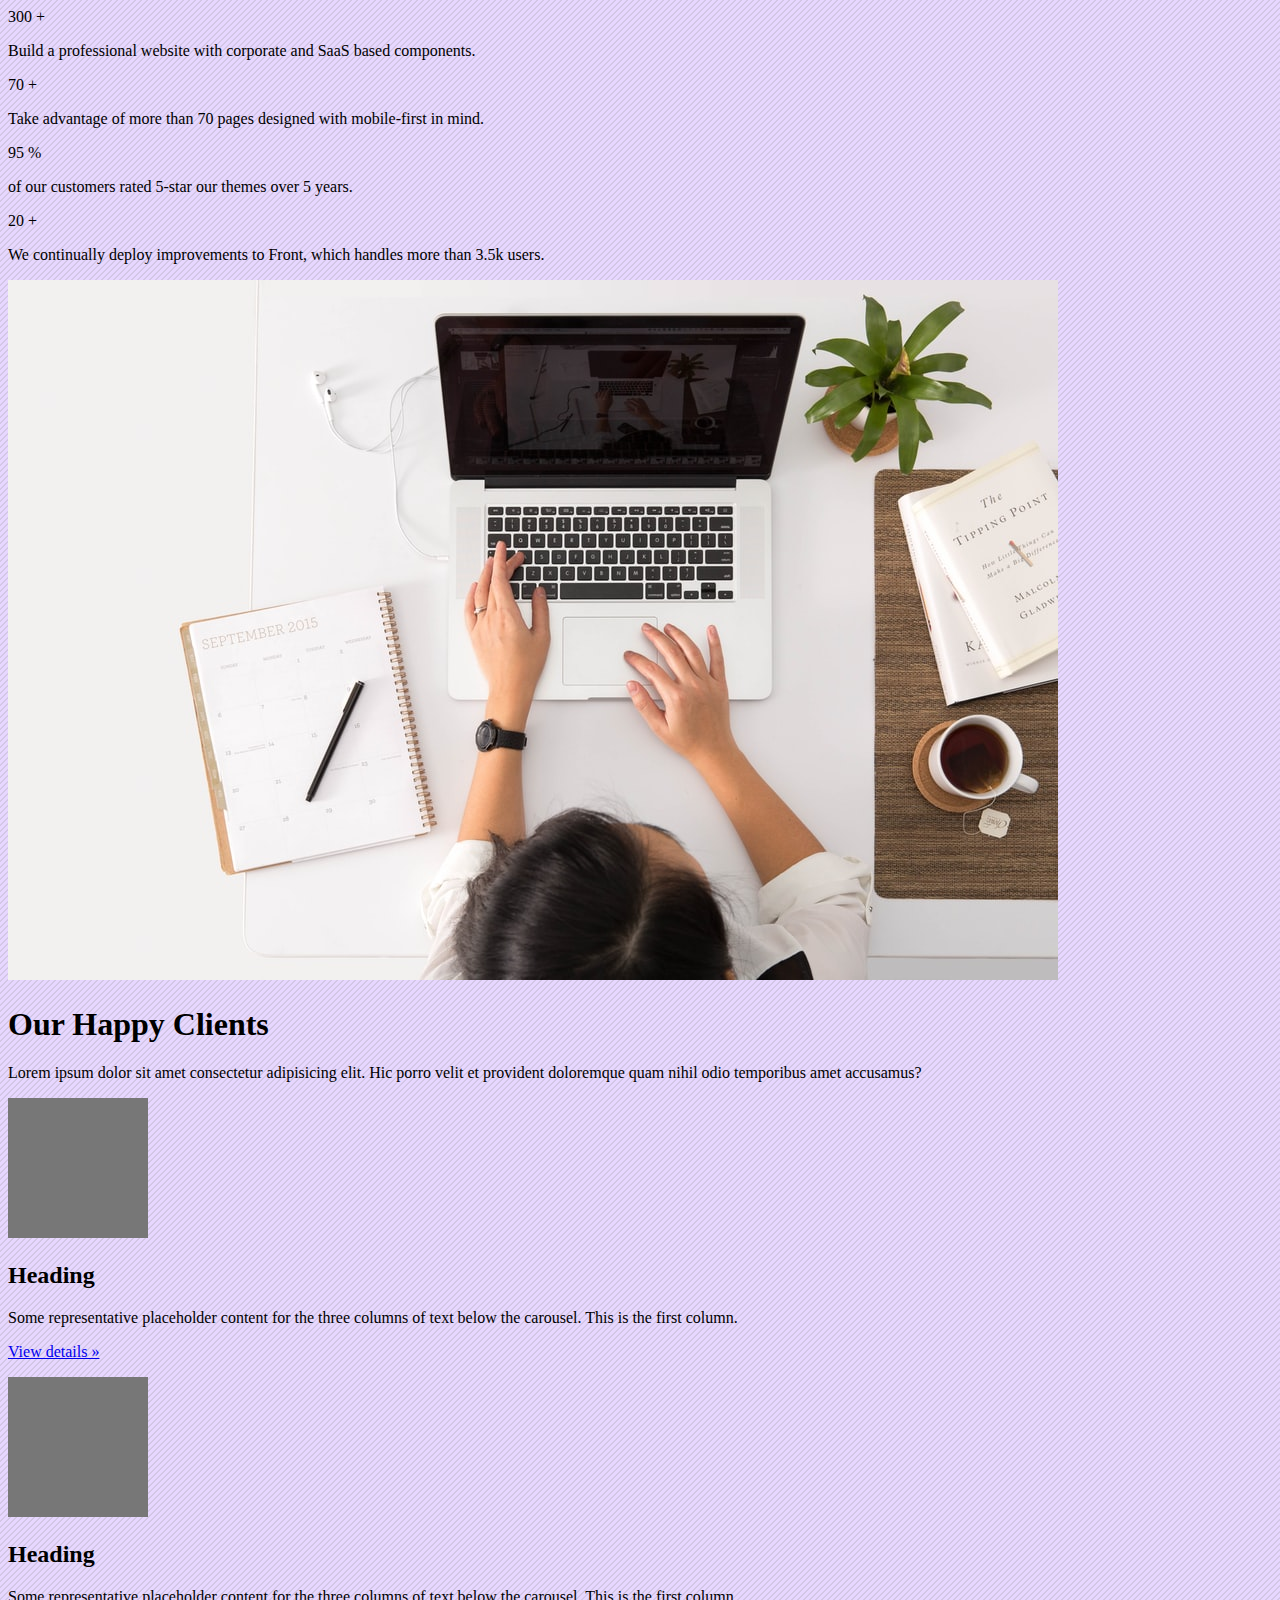
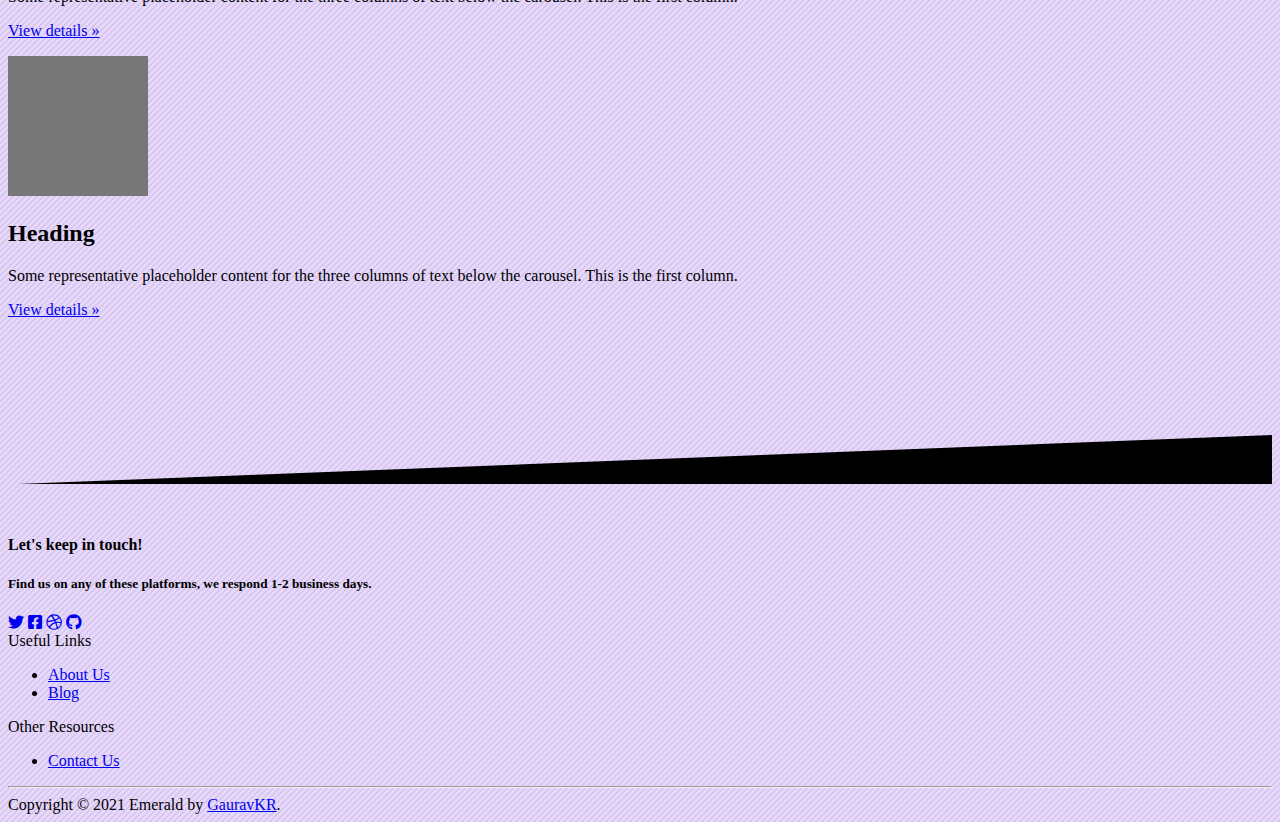
==== commit b8f7b2f2: "home page change" ====
--- a/index.html
+++ b/index.html
@@ -4,6 +4,9 @@
     <!-- Required meta tags -->
     <meta charset="utf-8" />
     <meta name="viewport" content="width=device-width, initial-scale=1" />
+
+    <!-- project css -->
+    <link rel="stylesheet" href="style.css">
 
     <!-- Bootstrap CSS -->
     <link
@@ -21,7 +24,7 @@
      <title>Hello, world!</title>
   </head>
   <body>
-    <nav class="navbar navbar-expand-lg navbar-dark bg-dark">
+    <nav class="navbar navbar-expand-lg navbar-dark bg-dark fixed-top">
       <div class="container-fluid">
         <a class="navbar-brand" href="#">Gaurav</a>
         <button
@@ -44,30 +47,7 @@
             <li class="nav-item">
               <a class="nav-link" href="about.html">About</a>
             </li>
-
-            <!-- <li class="nav-item dropdown">
-              <a
-                class="nav-link dropdown-toggle"
-                href="#"
-                id="navbarDropdown"
-                role="button"
-                data-bs-toggle="dropdown"
-                aria-expanded="false"
-              >
-                Topics
-              </a>
-              <ul class="dropdown-menu" aria-labelledby="navbarDropdown">
-                <li><a class="dropdown-item" href="#">Technology</a></li>
-                <li><a class="dropdown-item" href="#">Web Development</a></li>
-                <li><hr class="dropdown-divider" /></li>
-                <li>
-                  <a class="dropdown-item" href="#">Support</a>
-                </li>
-                <li>
-                  <a class="dropdown-item" href="#">Write for us</a>
-                </li>
-              </ul>
-            </li> -->
+          
             <li class="nav-item">
               <a class="nav-link" href="contact.html">Contact Us</a>
             </li>
@@ -113,21 +93,15 @@
         <div class="carousel-item active">
           <img src="1.jpg" class="d-block w-100" alt="..." />
           <div class="carousel-caption d-none d-md-block">
-            <h2>Welcome to your website</h2>
-            <p>Technology News, Development and Trends</p>
-            <button class="btn btn-danger">Web/Mobile App Development</button>
-            <button class="btn btn-primary">Digital Marketing</button>
-            <button class="btn btn-success">Graphic Design</button>
+            <p class="IMFellDoublePica display-3">... from a startup to a brand ... </p>
+            <p class="RobotoSlab display-1">We help your business grow</p>
+         
           </div>
         </div>
         <div class="carousel-item">
           <img src="2.jpg" class="d-block w-100" alt="..." />
           <div class="carousel-caption d-none d-md-block">
-            <h2>Welcome to your website</h2>
-            <p>Technology News, Development and Trends</p>
-            <button class="btn btn-danger">Web/Mobile App Development</button>
-            <button class="btn btn-primary">Digital Marketing</button>
-            <button class="btn btn-success">Graphic Design</button>
+            <p class="RobotoSlab display-1">We are 360 degree digital business solutions</p>
           </div>
         </div>
         <div class="carousel-item">
@@ -137,11 +111,9 @@
             alt="..."
           />
           <div class="carousel-caption d-none d-md-block">
-            <h2>Welcome to our website</h2>
-            <p>Technology News, Development and Trends</p>
-            <button class="btn btn-danger">Web/Mobile App Development</button>
-            <button class="btn btn-primary">Digital Marketing</button>
-            <button class="btn btn-success">Graphic Design</button>
+           
+            <p class="IMFellDoublePica display-3">... from a startup to a brand ... </p>
+            <p class="RobotoSlab display-1">We help your business grow</p>
           </div>
         </div>
       </div>
@@ -164,11 +136,24 @@
         <span class="visually-hidden">Next</span>
       </button>
     </div>
+    
+
+    <div class="px-4 pt-5 my-5 text-center">
+      <h1 class="display-4 fw-bold">What we do</h1>
+      <div class="col-lg-6 mx-auto">
+        <p class="lead mb-4">Lorem ipsum dolor sit amet consectetur adipisicing elit. Hic porro velit et provident doloremque quam nihil odio temporibus amet accusamus?</p>
+        
+      </div>
+    
+    </div>
+
+
     <div class="container my-4">
+
       <div class="row mb-2">
         <div class="col-md-6">
           <div
-            class="row g-0 border rounded overflow-hidden flex-md-row mb-4 shadow-sm h-md-250 position-relative"
+            class="cardBg row g-0 border rounded overflow-hidden flex-md-row mb-4 shadow-sm h-md-250 position-relative"
           >
             <div class="col p-4 d-flex flex-column position-static">
               <strong class="d-inline-block mb-2 text-primary">Frontend</strong>
@@ -194,7 +179,7 @@
         </div>
         <div class="col-md-6">
           <div
-            class="row g-0 border rounded overflow-hidden flex-md-row mb-4 shadow-sm h-md-250 position-relative"
+            class="cardBg row g-0 border rounded overflow-hidden flex-md-row mb-4 shadow-sm h-md-250 position-relative"
           >
             <div class="col p-4 d-flex flex-column position-static">
               <strong class="d-inline-block mb-2 text-success">Python</strong>
@@ -223,7 +208,7 @@
       <div class="row mb-2">
         <div class="col-md-6">
           <div
-            class="row g-0 border rounded overflow-hidden flex-md-row mb-4 shadow-sm h-md-250 position-relative"
+            class="cardBg row g-0 border rounded overflow-hidden flex-md-row mb-4 shadow-sm h-md-250 position-relative"
           >
             <div class="col p-4 d-flex flex-column position-static">
               <strong class="d-inline-block mb-2 text-danger">Backend</strong>
@@ -249,7 +234,7 @@
         </div>
         <div class="col-md-6">
           <div
-            class="row g-0 border rounded overflow-hidden flex-md-row mb-4 shadow-sm h-md-250 position-relative"
+            class="cardBg row g-0 border rounded overflow-hidden flex-md-row mb-4 shadow-sm h-md-250 position-relative"
           >
             <div class="col p-4 d-flex flex-column position-static">
               <strong class="d-inline-block mb-2 text-warning">Design</strong>
@@ -276,8 +261,167 @@
       </div>
       
     </div>
-    <div style="padding-bottom: 100px"></div>
-     <!-- Footer Section -->
+    
+   
+
+    <div class="px-4 pt-5 my-5 text-center">
+      <h1 class="display-4 fw-bold">Our Success Story</h1>
+      <div class="col-lg-6 mx-auto">
+        <p class="lead mb-4">Lorem ipsum dolor sit amet consectetur adipisicing elit. Hic porro velit et provident doloremque quam nihil odio temporibus amet accusamus?</p>
+        
+      </div>
+    
+    </div>
+
+
+
+
+
+
+
+
+
+ 
+
+
+
+
+
+
+    <div class="container space-2 space-lg-3 card shadow mb-4 p-5">
+      <div class="row justify-content-lg-between">
+        
+
+        <div class="col-lg-6 order-lg-1">
+          <div class="pt-8 pb-lg-8">
+            <!-- Title -->
+            <div class="mb-5 mb-md-7">
+              <h2 class="mb-3 display-6">The powerful and flexible theme for all kinds of businesses</h2>
+              <p>Whether you're creating a subscription service, an on-demand marketplace, an e-commerce store, or a portfolio showcase, Front's unmatched functionality help you create the best possible product for your users.</p>
+            </div>
+            <!-- End Title -->
+
+            <div class="row">
+              <div class="col-6 mb-3 mb-md-5">
+                <div class="pr-lg-4">
+                  <span class="js-counter h2 text-primary" data-value="300">300</span>
+                  <span class="h2 text-primary">+</span>
+                  <p>Build a professional website with corporate and SaaS based components.</p>
+                </div>
+              </div>
+
+              <div class="col-6 mb-3 mb-md-5">
+                <div class="pr-lg-4">
+                  <span class="js-counter h2 text-primary" data-value="70">70</span>
+                  <span class="h2 text-primary">+</span>
+                  <p>Take advantage of more than 70 pages designed with mobile-first in mind.</p>
+                </div>
+              </div>
+
+              <div class="col-6">
+                <div class="pr-lg-4">
+                  <span class="js-counter h2 text-primary" data-value="95">95</span>
+                  <span class="h2 text-primary">%</span>
+                  <p>of our customers rated 5-star our themes over 5 years.</p>
+                </div>
+              </div>
+
+              <div class="col-6">
+                <div class="pr-lg-4">
+                  <span class="js-counter h2 text-primary" data-value="20">20</span>
+                  <span class="h2 text-primary">+</span>
+                  <p>We continually deploy improvements to Front, which handles more than 3.5k users.</p>
+                </div>
+              </div>
+            </div>
+          </div>
+        </div>
+        
+        <div class="col-lg-5 order-lg-2 pl-lg-0 center flex ">
+          <img
+          src="about-1.jpg"
+            class="bg-img-hero rounded-lg"
+            
+            
+            
+           
+          >
+           
+          </img>
+        </div>
+
+
+
+      </div>
+    </div>
+
+
+
+
+
+
+
+
+
+    <div class="px-4 pt-5 my-5 text-center">
+      <h1 class="display-4 fw-bold">Our Happy Clients</h1>
+      <div class="col-lg-6 mx-auto">
+        <p class="lead mb-4">Lorem ipsum dolor sit amet consectetur adipisicing elit. Hic porro velit et provident doloremque quam nihil odio temporibus amet accusamus?</p>
+        
+      </div>
+    
+    </div>
+
+    
+
+
+
+
+
+
+
+
+
+
+
+
+   
+     <div class="container marketing">
+      <div class="row">
+        <div class="col-lg-3 card card-body p-2 m-3 border rounded shadow  mt-2 ">
+          <svg class="bd-placeholder-img rounded-circle" width="140" height="140" xmlns="http://www.w3.org/2000/svg" role="img" aria-label="Placeholder: 140x140" preserveAspectRatio="xMidYMid slice" focusable="false"><title>Placeholder</title><rect width="100%" height="100%" fill="#777"></rect><text x="50%" y="50%" fill="#777" dy=".3em">140x140</text></svg>
+
+      <h2>Heading</h2>
+      <p>Some representative placeholder content for the three columns of text below the carousel. This is the first column.</p>
+      <p><a class="btn btn-secondary" href="#">View details »</a></p>
+        </div>
+
+
+
+        <div class="col-lg-3 card card-body p-2 m-3 border rounded shadow  mt-2">
+          <svg class="bd-placeholder-img rounded-circle" width="140" height="140" xmlns="http://www.w3.org/2000/svg" role="img" aria-label="Placeholder: 140x140" preserveAspectRatio="xMidYMid slice" focusable="false"><title>Placeholder</title><rect width="100%" height="100%" fill="#777"></rect><text x="50%" y="50%" fill="#777" dy=".3em">140x140</text></svg>
+
+      <h2>Heading</h2>
+      <p>Some representative placeholder content for the three columns of text below the carousel. This is the first column.</p>
+      <p><a class="btn btn-secondary" href="#">View details »</a></p>
+        </div>
+
+
+
+        <div class="col-lg-3 card card-body p-2 m-3 border rounded shadow  mt-2">
+          <svg class="bd-placeholder-img rounded-circle" width="140" height="140" xmlns="http://www.w3.org/2000/svg" role="img" aria-label="Placeholder: 140x140" preserveAspectRatio="xMidYMid slice" focusable="false"><title>Placeholder</title><rect width="100%" height="100%" fill="#777"></rect><text x="50%" y="50%" fill="#777" dy=".3em">140x140</text></svg>
+
+      <h2>Heading</h2>
+      <p>Some representative placeholder content for the three columns of text below the carousel. This is the first column.</p>
+      <p><a class="btn btn-secondary" href="#">View details »</a></p>
+        </div>
+
+
+
+      </div>
+     </div>
+     <div style="padding-bottom: 100px"></div>
+       <!-- Footer Section -->
   <footer class="relative bg-gray-300 pt-8 pb-6">
     <!-- Making Polygon Shape in Background -->
     <div
--- a/style.css
+++ b/style.css
@@ -0,0 +1,20 @@
+/* import fonts */
+@import url("https://fonts.googleapis.com/css2?family=IM+Fell+Double+Pica:ital@1&display=swap");
+@import url("https://fonts.googleapis.com/css2?family=Roboto+Slab:wght@800&display=swap");
+
+body {
+  background-color: #e7d7ff;
+  background-image: url("data:image/svg+xml,%3Csvg width='6' height='6' viewBox='0 0 6 6' xmlns='http://www.w3.org/2000/svg'%3E%3Cg fill='%23bfb6cc' fill-opacity='1' fill-rule='evenodd'%3E%3Cpath d='M5 0h1L0 6V5zM6 5v1H5z'/%3E%3C/g%3E%3C/svg%3E");
+  color: #000;
+}
+.IMFellDoublePica {
+  font-family: "IM Fell Double Pica", serif;
+}
+
+.RobotoSlab {
+  font-family: "Roboto Slab", serif;
+}
+
+.cardBg {
+  background-color: rgba(255, 255, 255, 0.8);
+}
